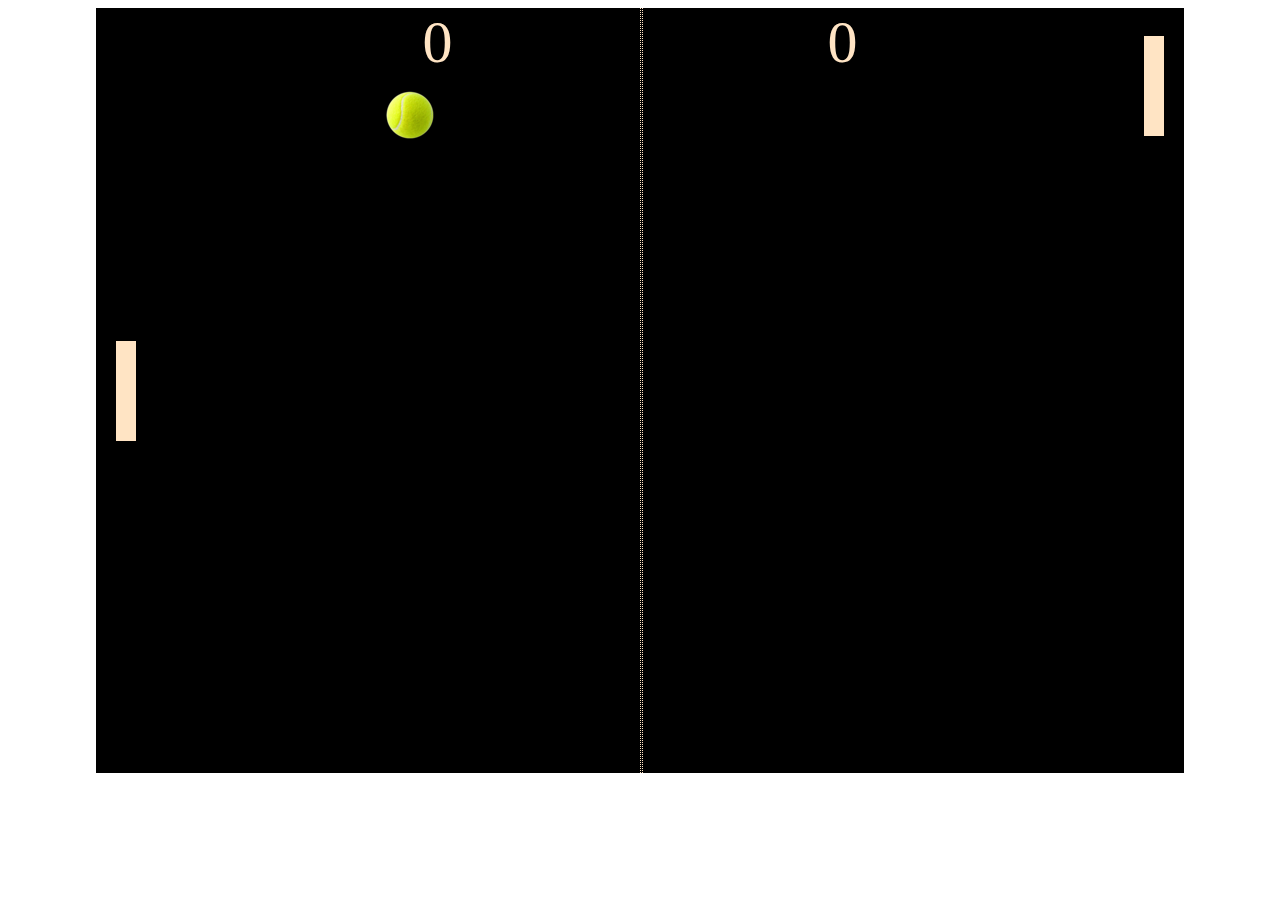
==== index.html @ 753308a1 "2.0" ====
<!DOCTYPE html>
<html lang="en">
<head>
    <meta charset="UTF-8">
    <meta name="viewport" content="width=device-width, initial-scale=1.0">
    <title>Pong Game</title>
    <link rel="stylesheet" href="./style.css">
    
</head>
<body>
    <div id="container">
        <div class="score">
            <div id="userScore">0</div>
            <div id="botScore">0</div>
        </div>
            <div class="verticalline"></div>
            <div id="player1"></div>
            <div id="botpaddle"></div>
            <div id="ball"></div>
            </div>
</body>
<script src="script.js"></script>
</html>
---- style.css ----
body{
  
  overflow: hidden;

}
#container{
    width: 85vw;
    height:85vh;
    background-color: black;
    margin-right: auto;
    margin-left: auto;
    overflow: hidden;
    position: relative;
    
}
#userScore {
    color: bisque;
    position: absolute;
    top:10;
    text-align: center;
    font-size: 60px;
    left: 30%

}
#botScore {
    color: #ffe4c4;
    position: absolute;
    top:10;
    text-align: right;
    font-size: 60px;
    right: 30%
}
.verticalline {
border: 1px dotted #ffe4c4;
position: absolute;
left:50%;
width: 1px ;
height: 100%;
}
#player1{
    width: 20px;
    background-color: bisque;
    height:100px;
    position: absolute;
    left:20px;
    top:50%;
    
    transform: translateY(-50%);
}
#botpaddle{
    width: 20px;
    background-color: #ffe4c4;
    height:100px;
    position: absolute;
    right:20px;
    top:50%;
    
    transform: translateY(-50%);
}
#ball{
    background-image: url('./50\ tennis.png');
    position: absolute;
    top: 50%;
    left: 50%;
    width: 50px;
    height: 50px;
    border-radius: 50%;
    transform: translate(-50% , -50%);
    
}
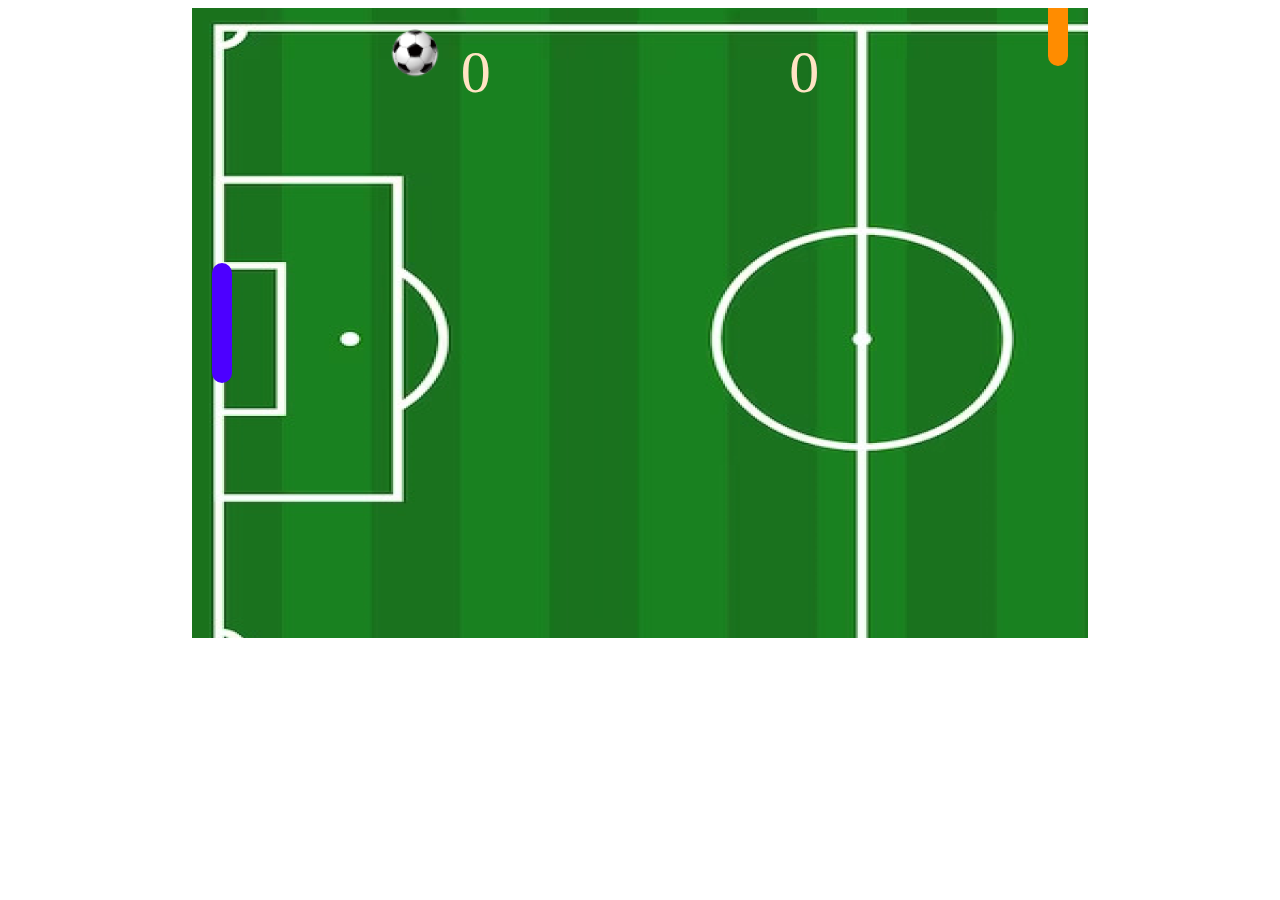
==== commit c766f147: "2.2" ====
--- a/index.html
+++ b/index.html
@@ -3,9 +3,10 @@
 <head>
     <meta charset="UTF-8">
     <meta name="viewport" content="width=device-width, initial-scale=1.0">
-    <title>Pong Game</title>
+    <title>Kick4Kick</title>
     <link rel="stylesheet" href="./style.css">
-    
+    <audio id="hitSound" src="./Assets/ball-hit.mp3"></audio>
+    <audio id="whistleSound" src="./Assets/whistle.mp3"></audio>
 </head>
 <body>
     <div id="container">
--- a/style.css
+++ b/style.css
@@ -4,9 +4,9 @@
 
 }
 #container{
-    width: 85vw;
-    height:85vh;
-    background-color: black;
+    width: 70vw;
+    height:70vh;
+    background-image: url('./Assets/soccer-stadium.png');
     margin-right: auto;
     margin-left: auto;
     overflow: hidden;
@@ -14,6 +14,7 @@
     
 }
 #userScore {
+    margin-top: 30px;
     color: bisque;
     position: absolute;
     top:10;
@@ -23,6 +24,7 @@
 
 }
 #botScore {
+    margin-top: 30px;
     color: #ffe4c4;
     position: absolute;
     top:10;
@@ -30,6 +32,7 @@
     font-size: 60px;
     right: 30%
 }
+/*
 .verticalline {
 border: 1px dotted #ffe4c4;
 position: absolute;
@@ -37,28 +40,29 @@
 width: 1px ;
 height: 100%;
 }
+*/
 #player1{
     width: 20px;
-    background-color: bisque;
-    height:100px;
+    background-color: #4c00ff;
+    height:120px;
     position: absolute;
     left:20px;
     top:50%;
-    
+    border-radius: 10px;    
     transform: translateY(-50%);
 }
 #botpaddle{
     width: 20px;
-    background-color: #ffe4c4;
-    height:100px;
+    background-color: #ff8c00;
+    height:120px;
     position: absolute;
     right:20px;
     top:50%;
-    
+    border-radius: 10px;
     transform: translateY(-50%);
 }
 #ball{
-    background-image: url('./50\ tennis.png');
+    background-image: url('./Assets/footballBall.png');
     position: absolute;
     top: 50%;
     left: 50%;
